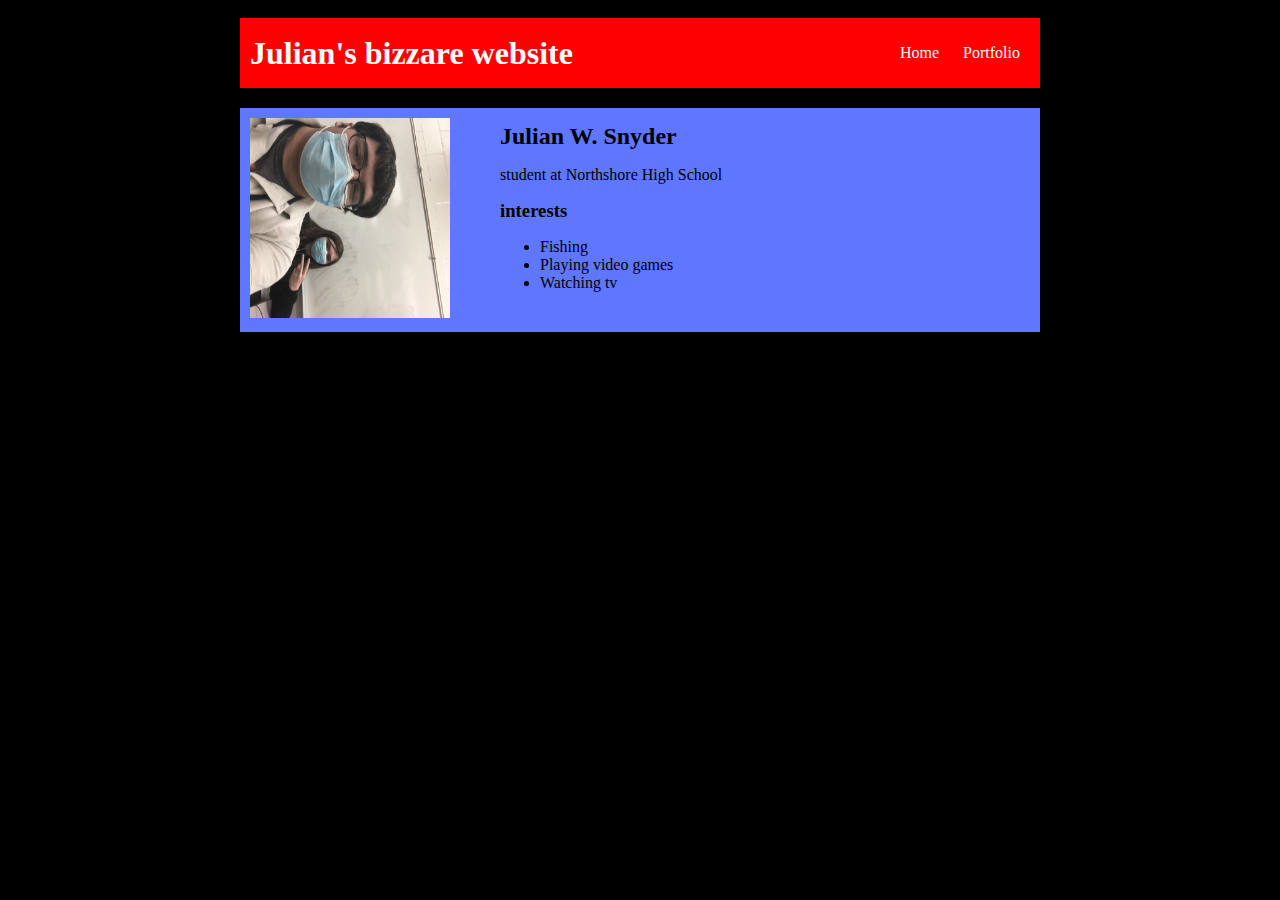
==== index.html @ ec8a7caa "add index.html file" ====
<!DOCTYPE HTML>
<html>
    <head>
        <title>Julian's webpage</title>
        <style>
    body {
        background: rgb(0, 0, 0);
        color: rgb(0, 0, 0);
        padding: 10px;
        font-family: papyrus;
    }
    #all-contents {
        max-width: 800px;
        margin: auto;
    }

    /* navigation menu */
    nav {
        background: rgb(255, 0, 0);
        margin: 0 auto;
        margin-bottom: 20px;
        display: flex;
        padding: 10px;
    }
    h1 {
        display: flex;
        align-items: center;
        color: white;
        flex: 1;
        margin: 0;
    }
    #nav-ul {
        list-style-image: none;
    }
    .nav-li {
        display: inline-block;
        padding: 0 10px;
    }
    a {
        text-decoration: none;
        color: #fff;
    }

    /* main container area beneath menu */
    main {
        background: rgb(95, 119, 255);
        display: flex;
    }
    .sidebar {
        margin-right: 25px;
        padding: 10px;
    }
    .sidebar-img {
        width: 200px;
        height: 200px;
        transform: rotate(90deg);
        
    }
    .content {
        flex: 1;
        padding: 15px;
    }
    #interests {
        border: 4px silver ridge;
        padding: 8px;
    }
    h2, h3 {
        margin: 0px;
    }
</style>
    </head>
    <body>
        <!--All content goes here-->
        <div id="all-contents">

            <nav>
                <h1>Julian's bizzare website</h1>
                <ul id="nav-ul">
                    <li class="nav-li">
                        <a href="index.html">Home</a>
                    </li>
                    <li class="nav-li">
                        <a href="portfolio.html">Portfolio</a>
                    </li>
                </ul>
            </nav>
            <main>
                <!---sidebar section-->
                <div class="sidebar">
                    <img class="sidebar-img" src="IMG_3424.JPG">
                </div>
                <!--content section-->
                <div class="content">
                    <h2>Julian W. Snyder</h2>
                    <p>student at Northshore High School</p>
                    <!---intrests section-->
                    <div class="interests">
                        <h3>interests</h3>
                        <ul>
                            <li>Fishing</li>
                            <li>Playing video games</li>
                            <li>Watching tv</li>
                        </ul>
                </div>
            </main>
        </div>
    </body>
</html>
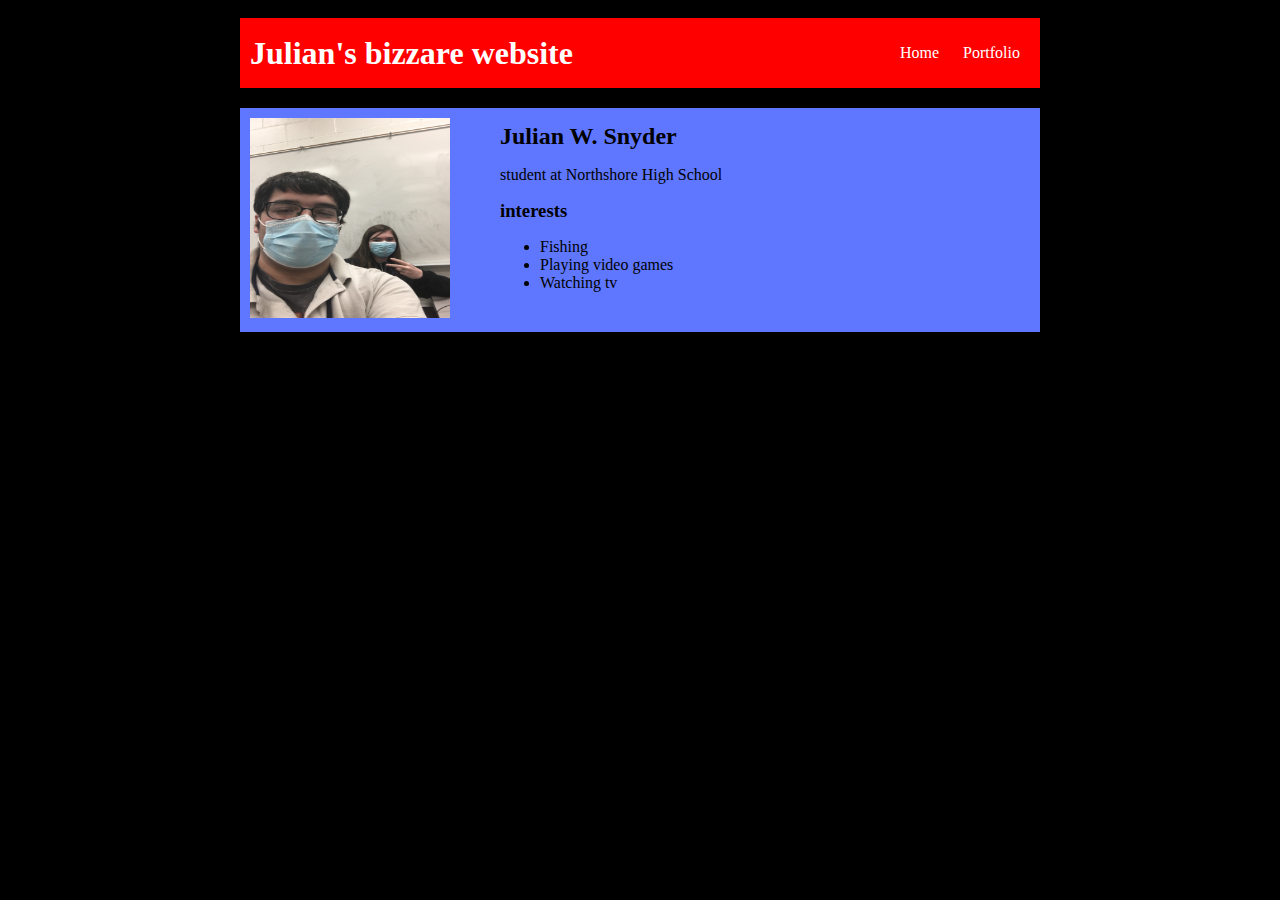
==== commit 89c780cf: "add index.html file" ====
--- a/index.html
+++ b/index.html
@@ -53,7 +53,6 @@
     .sidebar-img {
         width: 200px;
         height: 200px;
-        transform: rotate(90deg);
         
     }
     .content {
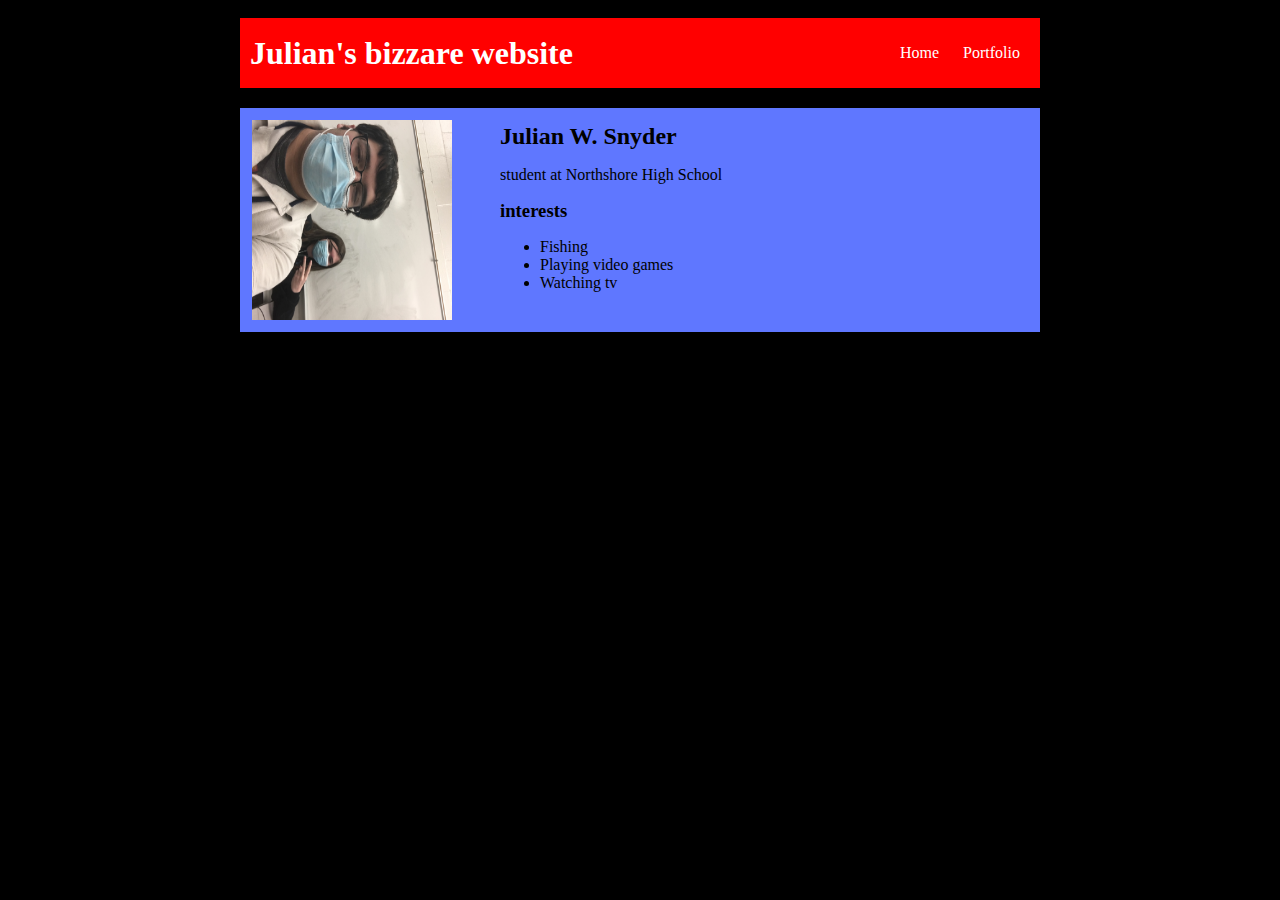
==== commit 26af7a4d: "add index.html file" ====
--- a/index.html
+++ b/index.html
@@ -49,6 +49,7 @@
     .sidebar {
         margin-right: 25px;
         padding: 10px;
+        transform: rotate(90deg);
     }
     .sidebar-img {
         width: 200px;
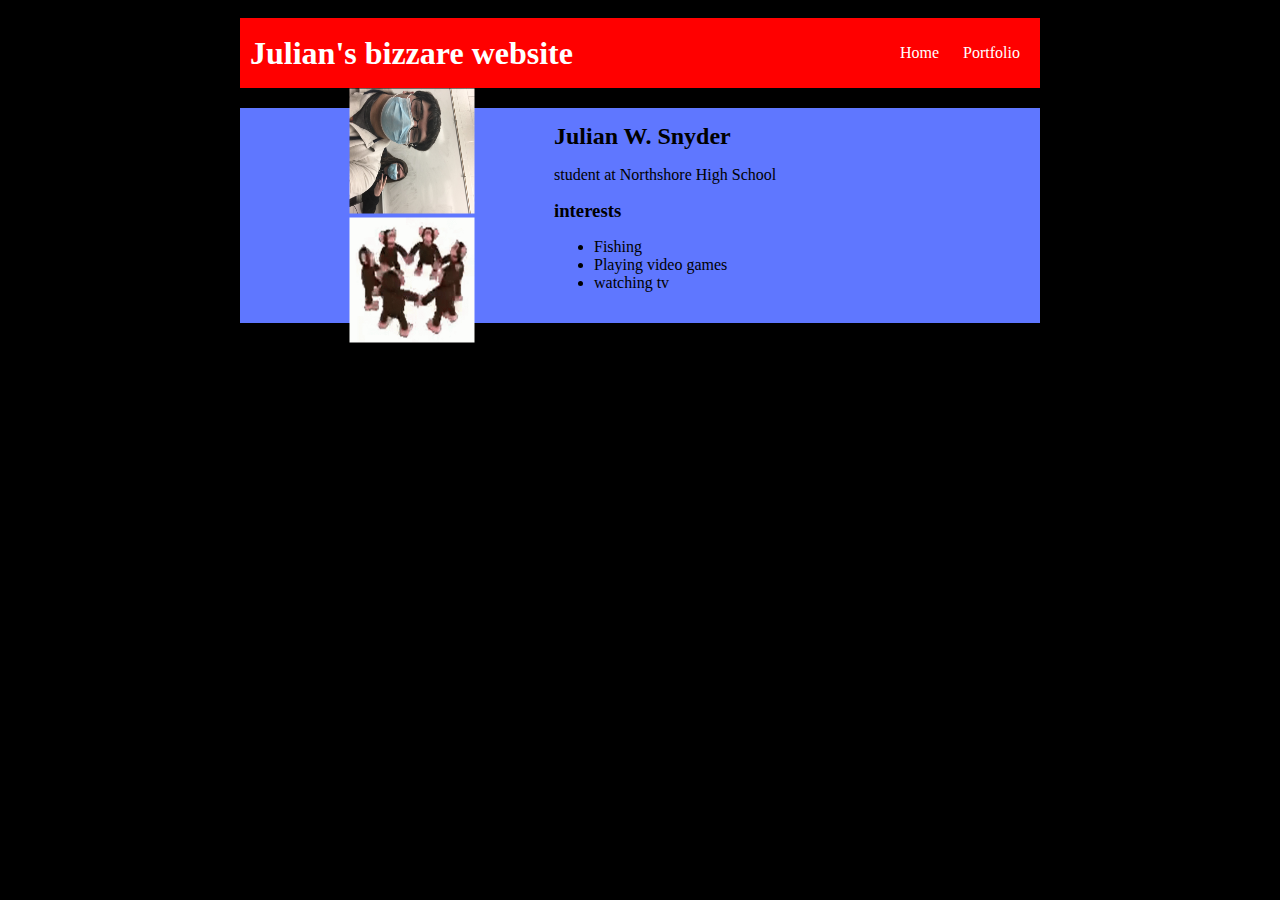
==== commit c7d27b8c: "add index.html file" ====
--- a/index.html
+++ b/index.html
@@ -52,9 +52,14 @@
         transform: rotate(90deg);
     }
     .sidebar-img {
-        width: 200px;
-        height: 200px;
+        width: 125px;
+        height: 125px;
         
+    }
+    .Monke-Gif {
+        transform: rotate(270deg);
+        width: 125px;
+        height: 125px;
     }
     .content {
         flex: 1;
@@ -88,6 +93,7 @@
                 <!---sidebar section-->
                 <div class="sidebar">
                     <img class="sidebar-img" src="IMG_3424.JPG">
+                    <img class="Monke-Gif" src="Monke.gif">
                 </div>
                 <!--content section-->
                 <div class="content">
@@ -99,7 +105,7 @@
                         <ul>
                             <li>Fishing</li>
                             <li>Playing video games</li>
-                            <li>Watching tv</li>
+                            <li>watching tv</li>
                         </ul>
                 </div>
             </main>
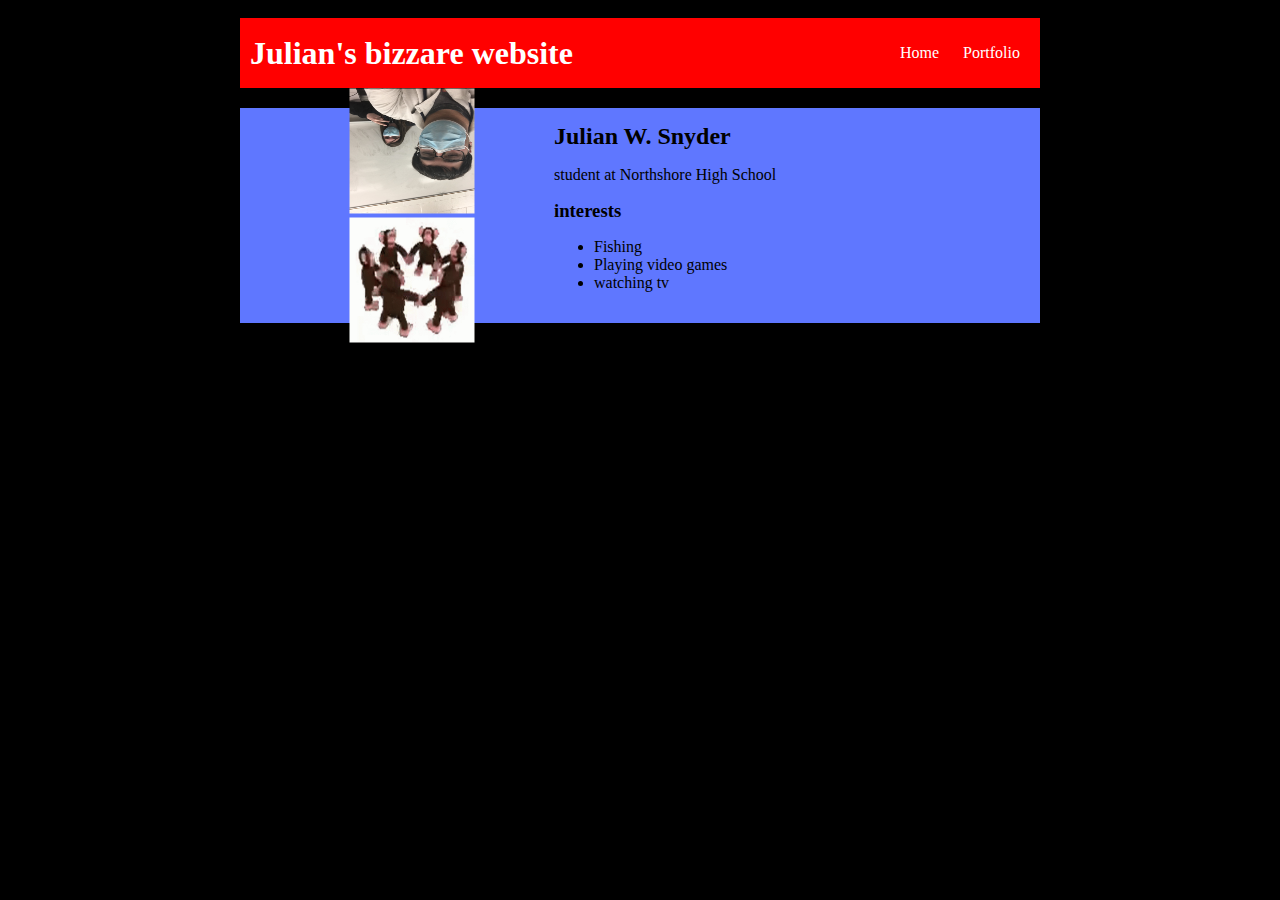
==== commit 5196d835: "platformer link fix maybe" ====
--- a/index.html
+++ b/index.html
@@ -54,7 +54,7 @@
     .sidebar-img {
         width: 125px;
         height: 125px;
-        
+        transform: rotate(90deg);
     }
     .Monke-Gif {
         transform: rotate(270deg);
@@ -94,6 +94,7 @@
                 <div class="sidebar">
                     <img class="sidebar-img" src="IMG_3424.JPG">
                     <img class="Monke-Gif" src="Monke.gif">
+                    
                 </div>
                 <!--content section-->
                 <div class="content">
